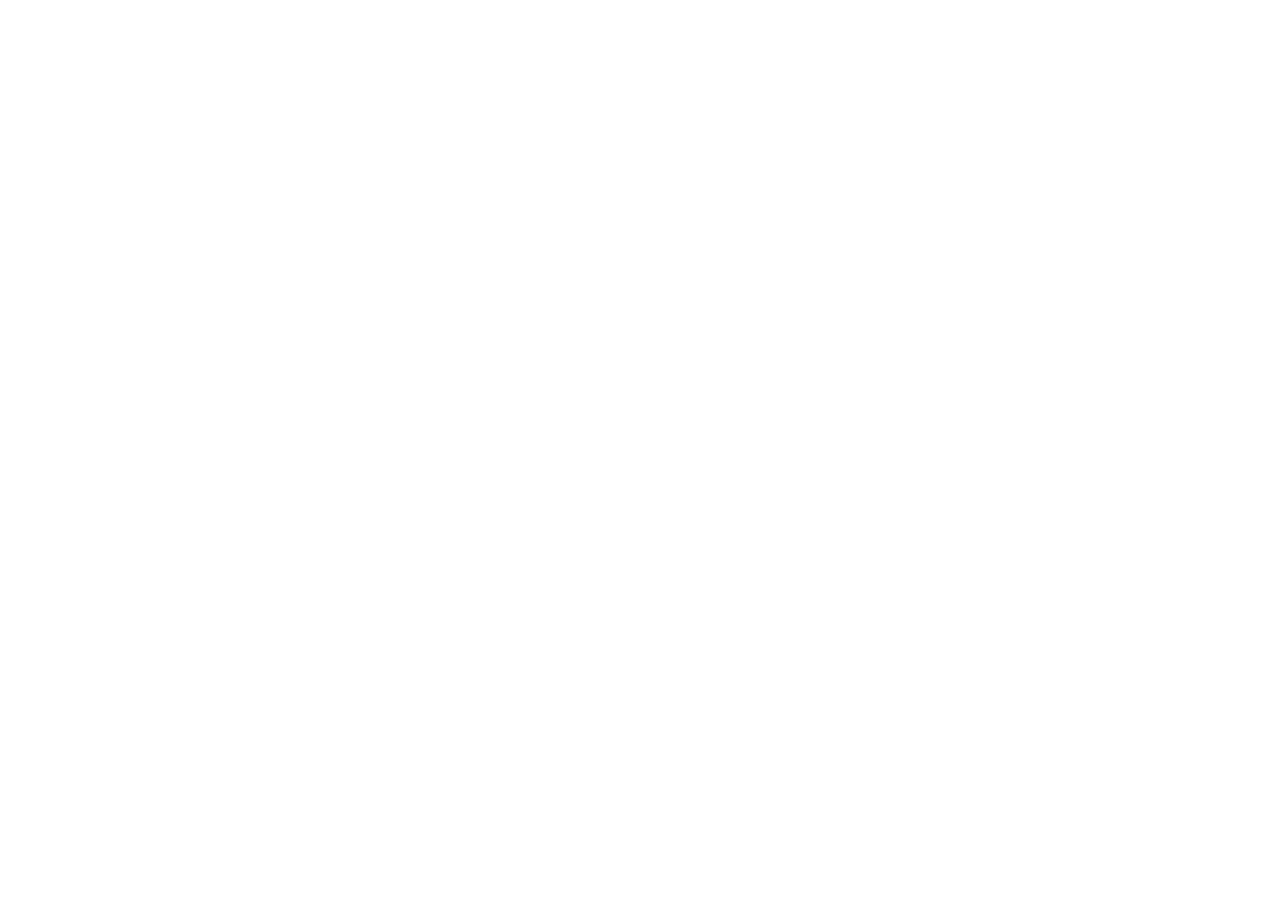
==== web/index.html @ ca7cf514 "feat: integrate TollGuru API for accurate toll cost calculation" ====
<!DOCTYPE html>
<html>
<head>
  <!--
    If you are serving your web app in a path other than the root, change the
    href value below to reflect the base path you are serving from.

    The path provided below has to start and end with a slash "/" in order for
    it to work correctly.

    For more details:
    * https://developer.mozilla.org/en-US/docs/Web/HTML/Element/base

    This is a placeholder for base href that will be replaced by the value of
    the `--base-href` argument provided to `flutter build`.
  -->
  <base href="$FLUTTER_BASE_HREF">

  <meta charset="UTF-8">
  <meta content="IE=Edge" http-equiv="X-UA-Compatible">
  <meta name="viewport" content="width=device-width, initial-scale=1.0, maximum-scale=1.0, user-scalable=no">
  <meta name="description" content="Vanelux — NYC's premier luxury black-car service. Book a Mercedes-Maybach, Cadillac Escalade, or Sprinter for airport transfers, corporate events, weddings, and more. 24/7 professional chauffeur service.">
  <meta name="keywords" content="luxury transportation NYC, black car service New York, airport transfer NYC, chauffeur service Manhattan, JFK limousine, corporate transportation, luxury SUV rental, wedding transportation NYC, Mercedes Maybach hire, Cadillac Escalade NYC">
  <meta name="author" content="Vanelux Luxury Transportation">
  <meta name="robots" content="index, follow">
  <link rel="canonical" href="https://www.vane-lux.com/">

  <!-- Open Graph / Facebook -->
  <meta property="og:type" content="website">
  <meta property="og:url" content="https://www.vane-lux.com/">
  <meta property="og:title" content="Vanelux — Luxury Black-Car Service in New York City">
  <meta property="og:description" content="NYC's premier luxury transportation: airport transfers, corporate events, weddings & more. Mercedes-Maybach, Cadillac Escalade, Sprinter. Book online 24/7.">
  <meta property="og:image" content="https://www.vane-lux.com/icons/Icon-512.png">
  <meta property="og:image:width" content="512">
  <meta property="og:image:height" content="512">
  <meta property="og:site_name" content="Vanelux">
  <meta property="og:locale" content="en_US">

  <!-- Twitter Card -->
  <meta name="twitter:card" content="summary_large_image">
  <meta name="twitter:url" content="https://www.vane-lux.com/">
  <meta name="twitter:title" content="Vanelux — Luxury Black-Car Service in New York City">
  <meta name="twitter:description" content="NYC's premier luxury transportation: airport transfers, corporate events, weddings & more. Book online 24/7.">
  <meta name="twitter:image" content="https://www.vane-lux.com/icons/Icon-512.png">

  <!-- Theme colors -->
  <meta name="theme-color" content="#0B3254">
  <meta name="msapplication-TileColor" content="#0B3254">

  <!-- iOS meta tags & icons -->
  <meta name="mobile-web-app-capable" content="yes">
  <meta name="apple-mobile-web-app-capable" content="yes">
  <meta name="apple-mobile-web-app-status-bar-style" content="black-translucent">
  <meta name="apple-mobile-web-app-title" content="Vanelux">
  <link rel="apple-touch-icon" href="icons/Icon-192.png">

  <!-- Favicon: SVG (modern browsers) + PNG fallback -->
  <link rel="icon" type="image/svg+xml" href="favicon.svg">
  <link rel="alternate icon" type="image/png" href="favicon.png"/>

  <title>Vanelux | Luxury Black-Car &amp; Chauffeur Service NYC — Airport, Corporate &amp; Events</title>
  <link rel="manifest" href="manifest.json">
  
  <!-- TollGuru API Key injection (value set at build time via --dart-define) -->
  <script>
    window._tollGuruApiKey = '$TOLLGURU_API_KEY';
  </script>

  <!-- Google Sign-In -->
  <meta name="google-signin-client_id" content="579087046563-ofmak1mol3fo8evutbtrp33i63muv5bf.apps.googleusercontent.com">
  <script src="https://accounts.google.com/gsi/client" async defer></script>
  
  <!-- Facebook SDK -->
  <script>
    window.fbAsyncInit = function() {
      FB.init({
        appId: '923555150529391',
        cookie: true,
        xfbml: true,
        version: 'v19.0'
      });
    };
  </script>
  <script async defer crossorigin="anonymous" 
    src="https://connect.facebook.net/en_US/sdk.js"></script>
  
  <style>
    /* Responsive fixes for mobile */
    html, body {
      margin: 0;
      padding: 0;
      overflow-x: hidden;
      width: 100%;
      height: 100%;
    }
    
    body {
      position: fixed;
      top: 0;
      left: 0;
      right: 0;
      bottom: 0;
    }
    
    /* Prevent zoom on input focus (iOS) */
    input, select, textarea {
      font-size: 16px !important;
    }
    
    @media screen and (max-width: 800px) {
      /* Mobile optimizations */
      * {
        -webkit-tap-highlight-color: transparent;
      }
    }
  </style>
  
  <!-- Stripe.js for payment processing -->
  <script src="https://js.stripe.com/v3/"></script>
  <script src="stripe_handler.js"></script>

  <!-- Structured Data: TaxiService (Google Rich Results) -->
  <script type="application/ld+json">
  {
    "@context": "https://schema.org",
    "@type": "TaxiService",
    "name": "Vanelux Luxury Transportation",
    "alternateName": "VaneLux",
    "url": "https://vanelux.netlify.app",
    "logo": "https://www.vane-lux.com/icons/Icon-192.png",
    "image": "https://www.vane-lux.com/icons/Icon-512.png",
    "description": "Premium luxury car service and ride-hailing in New York City. Airport transfers, events, corporate travel. Available 24/7.",
    "priceRange": "$$$",
    "telephone": "+19175995522",
    "email": "info@vanelux.com",
    "currenciesAccepted": "USD",
    "paymentAccepted": "Credit Card, Cash",
    "openingHours": "Mo-Su 00:00-23:59",
    "availableLanguage": ["English", "Spanish"],
    "address": {
      "@type": "PostalAddress",
      "streetAddress": "New York City",
      "addressLocality": "New York",
      "addressRegion": "NY",
      "postalCode": "10001",
      "addressCountry": "US"
    },
    "geo": {
      "@type": "GeoCoordinates",
      "latitude": "40.7128",
      "longitude": "-74.0060"
    },
    "areaServed": [
      {"@type": "City", "name": "New York City"},
      {"@type": "City", "name": "Newark"},
      {"@type": "City", "name": "Jersey City"},
      {"@type": "State", "name": "New York"},
      {"@type": "State", "name": "New Jersey"}
    ],
    "hasOfferCatalog": {
      "@type": "OfferCatalog",
      "name": "Vanelux Services",
      "itemListElement": [
        {"@type": "Offer", "itemOffered": {"@type": "Service", "name": "Airport Transfer"}},
        {"@type": "Offer", "itemOffered": {"@type": "Service", "name": "Corporate Travel"}},
        {"@type": "Offer", "itemOffered": {"@type": "Service", "name": "Special Events"}},
        {"@type": "Offer", "itemOffered": {"@type": "Service", "name": "Hourly Charter"}}
      ]
    },
    "sameAs": [
      "https://wa.me/19175995522"
    ]
  }
  </script>

  <!-- FAQ Structured Data for Google rich results -->
  <script type="application/ld+json">
  {
    "@context": "https://schema.org",
    "@type": "FAQPage",
    "mainEntity": [
      {
        "@type": "Question",
        "name": "How do I book a luxury car in New York City?",
        "acceptedAnswer": {
          "@type": "Answer",
          "text": "Visit vanelux.netlify.app, enter your pickup location, destination, date and preferred vehicle class, then submit your booking request. A driver will be assigned and you will receive a confirmation email."
        }
      },
      {
        "@type": "Question",
        "name": "Does Vanelux offer airport transfers in NYC?",
        "acceptedAnswer": {
          "@type": "Answer",
          "text": "Yes. Vanelux provides premium airport transfers to and from JFK, LGA, EWR and all New York metropolitan area airports, 24 hours a day, 7 days a week."
        }
      },
      {
        "@type": "Question",
        "name": "What vehicles does Vanelux operate?",
        "acceptedAnswer": {
          "@type": "Answer",
          "text": "Our fleet includes luxury sedans (Mercedes-Benz, BMW), SUVs (Cadillac Escalade, Lincoln Navigator), and executive vans — all late model, fully maintained and climate controlled."
        }
      }
    ]
  }
  </script>
</head>
<body>
  <!-- Contenedor para Stripe Card Element -->
  <div id="card-element" style="position: absolute; top: -9999px; left: -9999px; width: 1px; height: 1px;"></div>
  
  <script src="maps_proxy.js"></script>
  <script src="flutter_bootstrap.js" async></script>
</body>
</html>
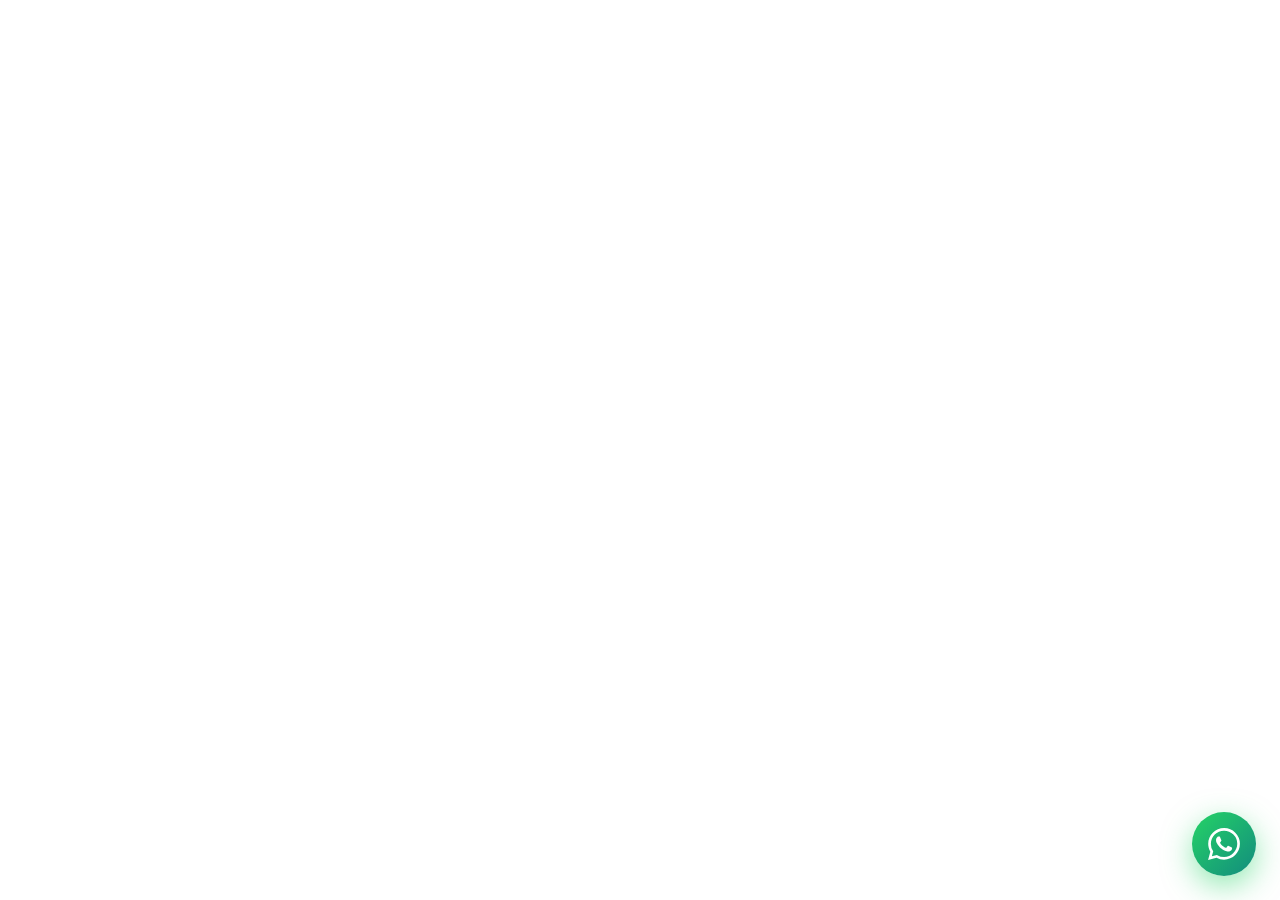
==== commit 82d157e2: "feat(web): premium redesign v2.0 - landing pages, design system, splash, SEO/security" ====
--- a/web/index.html
+++ b/web/index.html
@@ -1,5 +1,5 @@
 <!DOCTYPE html>
-<html>
+<html lang="en">
 <head>
   <!--
     If you are serving your web app in a path other than the root, change the
@@ -60,10 +60,49 @@
 
   <title>Vanelux | Luxury Black-Car &amp; Chauffeur Service NYC — Airport, Corporate &amp; Events</title>
   <link rel="manifest" href="manifest.json">
-  
-  <!-- TollGuru API Key injection (value set at build time via --dart-define) -->
+
+  <!-- Preload critical assets for faster initial render -->
+  <link rel="preload" as="image" href="icons/Icon-192.png">
+  <link rel="preload" as="script" href="flutter_bootstrap.js">
+  <link rel="preconnect" href="https://fonts.googleapis.com">
+  <link rel="preconnect" href="https://fonts.gstatic.com" crossorigin>
+  <link rel="dns-prefetch" href="https://www.googletagmanager.com">
+  <link rel="dns-prefetch" href="https://js.stripe.com">
+
+  <!-- CookieHub consent banner -->
+  <script src="https://cdn.cookiehub.eu/c2/32feb899.js"></script>
+  <script type="text/javascript">
+    document.addEventListener('DOMContentLoaded', function (event) {
+      var cpm = {};
+      window.cookiehub.load(cpm);
+    });
+  </script>
+
+  <!-- Google tag (gtag.js) -->
+  <script async src="https://www.googletagmanager.com/gtag/js?id=AW-18069160639"></script>
   <script>
-    window._tollGuruApiKey = '$TOLLGURU_API_KEY';
+    window.dataLayer = window.dataLayer || [];
+    function gtag(){dataLayer.push(arguments);}
+    gtag('js', new Date());
+
+    gtag('config', 'AW-18069160639');
+    gtag('config', 'AW-18869168639');
+
+    // Global click conversion event for Google Ads across the SPA.
+    // Set data-no-ads-conversion="true" on elements that should be excluded.
+    function sendGlobalAdsClickConversion() {
+      if (typeof gtag !== 'function') return;
+      gtag('event', 'ads_conversion_Compra_1', {
+        'event_timeout': 2000,
+      });
+    }
+
+    document.addEventListener('click', function (event) {
+      var clickable = event.target.closest('a, button, [role="button"]');
+      if (!clickable) return;
+      if (clickable.dataset && clickable.dataset.noAdsConversion === 'true') return;
+      sendGlobalAdsClickConversion();
+    }, true);
   </script>
 
   <!-- Google Sign-In -->
@@ -91,15 +130,14 @@
       padding: 0;
       overflow-x: hidden;
       width: 100%;
-      height: 100%;
-    }
-    
-    body {
-      position: fixed;
-      top: 0;
-      left: 0;
-      right: 0;
-      bottom: 0;
+      min-height: 100%;
+    }
+
+    flutter-view,
+    flt-glass-pane,
+    flt-scene-host {
+      width: 100%;
+      min-height: 100vh;
     }
     
     /* Prevent zoom on input focus (iOS) */
@@ -112,6 +150,245 @@
       * {
         -webkit-tap-highlight-color: transparent;
       }
+    }
+
+    /* ==========================================================
+       LUXURY SPLASH SCREEN v2 - Cinematic loader
+       ========================================================== */
+    @import url('https://fonts.googleapis.com/css2?family=Playfair+Display:wght@400;700;900&family=Inter:wght@300;400;500;600&display=swap');
+    
+    #loading-splash {
+      position: fixed;
+      inset: 0;
+      background: #0a0a0a;
+      display: flex;
+      flex-direction: column;
+      align-items: center;
+      justify-content: center;
+      z-index: 9999;
+      overflow: hidden;
+      transition: opacity 0.8s cubic-bezier(0.65, 0, 0.35, 1), visibility 0.8s;
+    }
+    
+    /* Animated gradient mesh background */
+    #loading-splash::before {
+      content: '';
+      position: absolute;
+      inset: -50%;
+      background: 
+        radial-gradient(at 20% 20%, rgba(212,175,55,0.20) 0px, transparent 50%),
+        radial-gradient(at 80% 0%, rgba(11,50,84,0.6) 0px, transparent 50%),
+        radial-gradient(at 0% 80%, rgba(26,77,122,0.5) 0px, transparent 50%),
+        radial-gradient(at 80% 80%, rgba(212,175,55,0.15) 0px, transparent 50%);
+      animation: meshDrift 12s ease-in-out infinite;
+    }
+
+    /* Glowing orbs */
+    #loading-splash::after {
+      content: '';
+      position: absolute;
+      width: 600px;
+      height: 600px;
+      border-radius: 50%;
+      background: radial-gradient(circle, rgba(212,175,55,0.25) 0%, transparent 60%);
+      filter: blur(60px);
+      animation: orbFloat 8s ease-in-out infinite;
+    }
+
+    @keyframes meshDrift {
+      0%, 100% { transform: translate(0, 0) rotate(0deg); }
+      33% { transform: translate(-3%, -2%) rotate(3deg); }
+      66% { transform: translate(3%, -3%) rotate(-3deg); }
+    }
+    
+    @keyframes orbFloat {
+      0%, 100% { transform: translate(0, 0) scale(1); }
+      50% { transform: translate(50px, -30px) scale(1.15); }
+    }
+    
+    #loading-splash.loaded {
+      opacity: 0;
+      visibility: hidden;
+      pointer-events: none;
+    }
+
+    .splash-content {
+      position: relative;
+      z-index: 2;
+      text-align: center;
+      animation: splashIn 1.2s cubic-bezier(0.65, 0, 0.35, 1);
+    }
+
+    @keyframes splashIn {
+      from { opacity: 0; transform: translateY(30px); }
+      to { opacity: 1; transform: translateY(0); }
+    }
+
+    .splash-logo-wrap {
+      position: relative;
+      width: 140px;
+      height: 140px;
+      margin: 0 auto 36px;
+    }
+
+    .splash-logo-wrap img {
+      width: 100%;
+      height: 100%;
+      object-fit: contain;
+      filter: drop-shadow(0 0 30px rgba(212,175,55,0.5));
+      animation: logoBreath 3s ease-in-out infinite;
+    }
+
+    @keyframes logoBreath {
+      0%, 100% { transform: scale(1); }
+      50% { transform: scale(1.06); }
+    }
+
+    /* Rotating ring around logo */
+    .splash-ring {
+      position: absolute;
+      inset: -20px;
+      border: 2px solid transparent;
+      border-top-color: #D4AF37;
+      border-right-color: rgba(212,175,55,0.3);
+      border-radius: 50%;
+      animation: ringSpin 2.5s linear infinite;
+    }
+
+    .splash-ring-2 {
+      inset: -35px;
+      border-top-color: rgba(255,215,0,0.4);
+      border-right-color: transparent;
+      border-bottom-color: rgba(255,215,0,0.2);
+      animation-duration: 4s;
+      animation-direction: reverse;
+    }
+
+    @keyframes ringSpin {
+      to { transform: rotate(360deg); }
+    }
+
+    .splash-brand {
+      font-family: 'Playfair Display', Georgia, serif;
+      font-size: 48px;
+      font-weight: 700;
+      letter-spacing: 12px;
+      background: linear-gradient(135deg, #D4AF37 0%, #FFD700 50%, #f4d77b 100%);
+      -webkit-background-clip: text;
+      background-clip: text;
+      color: transparent;
+      margin-bottom: 12px;
+      text-transform: uppercase;
+      animation: brandReveal 1.5s cubic-bezier(0.65, 0, 0.35, 1);
+    }
+
+    @keyframes brandReveal {
+      from { letter-spacing: 30px; opacity: 0; }
+      to { letter-spacing: 12px; opacity: 1; }
+    }
+
+    .splash-tagline {
+      font-family: 'Inter', sans-serif;
+      font-size: 11px;
+      font-weight: 400;
+      letter-spacing: 6px;
+      text-transform: uppercase;
+      color: rgba(255,255,255,0.6);
+      margin-bottom: 48px;
+    }
+
+    /* Premium loading bar */
+    .splash-bar {
+      width: 240px;
+      height: 2px;
+      background: rgba(255,255,255,0.1);
+      border-radius: 999px;
+      margin: 0 auto;
+      overflow: hidden;
+      position: relative;
+    }
+
+    .splash-bar::after {
+      content: '';
+      position: absolute;
+      inset: 0;
+      width: 40%;
+      background: linear-gradient(90deg, transparent, #FFD700, transparent);
+      animation: barSlide 1.6s ease-in-out infinite;
+    }
+
+    @keyframes barSlide {
+      0% { transform: translateX(-100%); }
+      100% { transform: translateX(350%); }
+    }
+
+    /* Floating particles in splash */
+    .splash-particle {
+      position: absolute;
+      width: 2px;
+      height: 2px;
+      background: #FFD700;
+      border-radius: 50%;
+      box-shadow: 0 0 6px #FFD700;
+      animation: particleRise linear infinite;
+    }
+
+    @keyframes particleRise {
+      0% { transform: translateY(100vh); opacity: 0; }
+      10%, 90% { opacity: 0.8; }
+      100% { transform: translateY(-10vh); opacity: 0; }
+    }
+
+    @media screen and (max-width: 600px) {
+      .splash-brand { font-size: 32px; letter-spacing: 8px; }
+      .splash-logo-wrap { width: 100px; height: 100px; }
+    }
+
+    /* ==========================================================
+       PREMIUM WHATSAPP FLOATING BUTTON
+       ========================================================== */
+    #whatsapp-float {
+      position: fixed;
+      bottom: 24px;
+      right: 24px;
+      width: 64px;
+      height: 64px;
+      background: linear-gradient(135deg, #25D366 0%, #128C7E 100%);
+      border-radius: 50%;
+      box-shadow: 0 10px 30px rgba(37, 211, 102, 0.5);
+      display: flex;
+      align-items: center;
+      justify-content: center;
+      z-index: 9998;
+      cursor: pointer;
+      transition: transform 0.4s cubic-bezier(0.34, 1.56, 0.64, 1);
+      text-decoration: none;
+      animation: whatsappPulse 2.5s ease-in-out infinite;
+    }
+    
+    #whatsapp-float:hover {
+      transform: scale(1.15) rotate(8deg);
+    }
+    
+    #whatsapp-float svg {
+      width: 32px;
+      height: 32px;
+      fill: white;
+    }
+    
+    @keyframes whatsappPulse {
+      0%, 100% { box-shadow: 0 10px 30px rgba(37, 211, 102, 0.5), 0 0 0 0 rgba(37, 211, 102, 0.5); }
+      50% { box-shadow: 0 10px 30px rgba(37, 211, 102, 0.5), 0 0 0 18px rgba(37, 211, 102, 0); }
+    }
+    
+    @media screen and (max-width: 600px) {
+      #whatsapp-float {
+        bottom: 16px;
+        right: 16px;
+        width: 56px;
+        height: 56px;
+      }
+      #whatsapp-float svg { width: 28px; height: 28px; }
     }
   </style>
   
@@ -173,6 +450,44 @@
   }
   </script>
 
+  <!-- LocalBusiness Structured Data (with reviews for SEO) -->
+  <script type="application/ld+json">
+  {
+    "@context": "https://schema.org",
+    "@type": "LocalBusiness",
+    "name": "Vanelux Luxury Transportation",
+    "image": "https://www.vane-lux.com/icons/Icon-512.png",
+    "@id": "https://www.vane-lux.com",
+    "url": "https://www.vane-lux.com",
+    "telephone": "+19175995522",
+    "priceRange": "$$$",
+    "address": {
+      "@type": "PostalAddress",
+      "streetAddress": "New York City",
+      "addressLocality": "New York",
+      "addressRegion": "NY",
+      "postalCode": "10001",
+      "addressCountry": "US"
+    },
+    "geo": {
+      "@type": "GeoCoordinates",
+      "latitude": "40.7128",
+      "longitude": "-74.0060"
+    },
+    "openingHoursSpecification": {
+      "@type": "OpeningHoursSpecification",
+      "dayOfWeek": ["Monday", "Tuesday", "Wednesday", "Thursday", "Friday", "Saturday", "Sunday"],
+      "opens": "00:00",
+      "closes": "23:59"
+    },
+    "aggregateRating": {
+      "@type": "AggregateRating",
+      "ratingValue": "4.8",
+      "reviewCount": "127"
+    }
+  }
+  </script>
+
   <!-- FAQ Structured Data for Google rich results -->
   <script type="application/ld+json">
   {
@@ -208,10 +523,64 @@
   </script>
 </head>
 <body>
+  <!-- Cinematic Loading Splash -->
+  <div id="loading-splash">
+    <div class="splash-content">
+      <div class="splash-logo-wrap">
+        <div class="splash-ring"></div>
+        <div class="splash-ring splash-ring-2"></div>
+        <img src="icons/Icon-192.png" alt="Vanelux" fetchpriority="high">
+      </div>
+      <div class="splash-brand">Vanelux</div>
+      <div class="splash-tagline">Luxury · Black Car · NYC</div>
+      <div class="splash-bar"></div>
+    </div>
+    <script>
+      // Inject floating gold particles into splash
+      (function(){
+        var splash = document.getElementById('loading-splash');
+        for (var i = 0; i < 18; i++) {
+          var p = document.createElement('span');
+          p.className = 'splash-particle';
+          p.style.left = (Math.random() * 100) + '%';
+          p.style.animationDuration = (6 + Math.random() * 8) + 's';
+          p.style.animationDelay = (Math.random() * 6) + 's';
+          var s = 1 + Math.random() * 2.5;
+          p.style.width = s + 'px';
+          p.style.height = s + 'px';
+          p.style.opacity = 0.4 + Math.random() * 0.6;
+          splash.appendChild(p);
+        }
+      })();
+    </script>
+  </div>
+
+  <!-- Premium WhatsApp Floating Button -->
+  <a id="whatsapp-float" href="https://wa.me/19175995522?text=Hi%2C%20I%27d%20like%20to%20book%20a%20luxury%20ride" target="_blank" rel="noopener" aria-label="Contact us on WhatsApp">
+    <svg viewBox="0 0 24 24" xmlns="http://www.w3.org/2000/svg">
+      <path d="M17.472 14.382c-.297-.149-1.758-.867-2.03-.967-.273-.099-.471-.148-.67.15-.197.297-.767.966-.94 1.164-.173.199-.347.223-.644.075-.297-.15-1.255-.463-2.39-1.475-.883-.788-1.48-1.761-1.653-2.059-.173-.297-.018-.458.13-.606.134-.133.298-.347.446-.52.149-.174.198-.298.298-.497.099-.198.05-.371-.025-.52-.075-.149-.669-1.612-.916-2.207-.242-.579-.487-.5-.669-.51-.173-.008-.371-.01-.57-.01-.198 0-.52.074-.792.372-.272.297-1.04 1.016-1.04 2.479 0 1.462 1.065 2.875 1.213 3.074.149.198 2.096 3.2 5.077 4.487.709.306 1.262.489 1.694.625.712.227 1.36.195 1.871.118.571-.085 1.758-.719 2.006-1.413.248-.694.248-1.289.173-1.413-.074-.124-.272-.198-.57-.347m-5.421 7.403h-.004a9.87 9.87 0 01-5.031-1.378l-.361-.214-3.741.982.998-3.648-.235-.374a9.86 9.86 0 01-1.51-5.26c.001-5.45 4.436-9.884 9.888-9.884 2.64 0 5.122 1.03 6.988 2.898a9.825 9.825 0 012.893 6.994c-.003 5.45-4.437 9.884-9.885 9.884m8.413-18.297A11.815 11.815 0 0012.05 0C5.495 0 .16 5.335.157 11.892c0 2.096.547 4.142 1.588 5.945L.057 24l6.305-1.654a11.882 11.882 0 005.683 1.448h.005c6.554 0 11.89-5.335 11.893-11.893a11.821 11.821 0 00-3.48-8.413z"/>
+    </svg>
+  </a>
+
   <!-- Contenedor para Stripe Card Element -->
   <div id="card-element" style="position: absolute; top: -9999px; left: -9999px; width: 1px; height: 1px;"></div>
   
   <script src="maps_proxy.js"></script>
   <script src="flutter_bootstrap.js" async></script>
+  
+  <script>
+    // Hide splash screen when Flutter app is ready
+    window.addEventListener('load', function() {
+      setTimeout(function() {
+        var splash = document.getElementById('loading-splash');
+        if (splash) {
+          splash.classList.add('loaded');
+          setTimeout(function() {
+            splash.style.display = 'none';
+          }, 500);
+        }
+      }, 1000);
+    });
+  </script>
 </body>
 </html>
